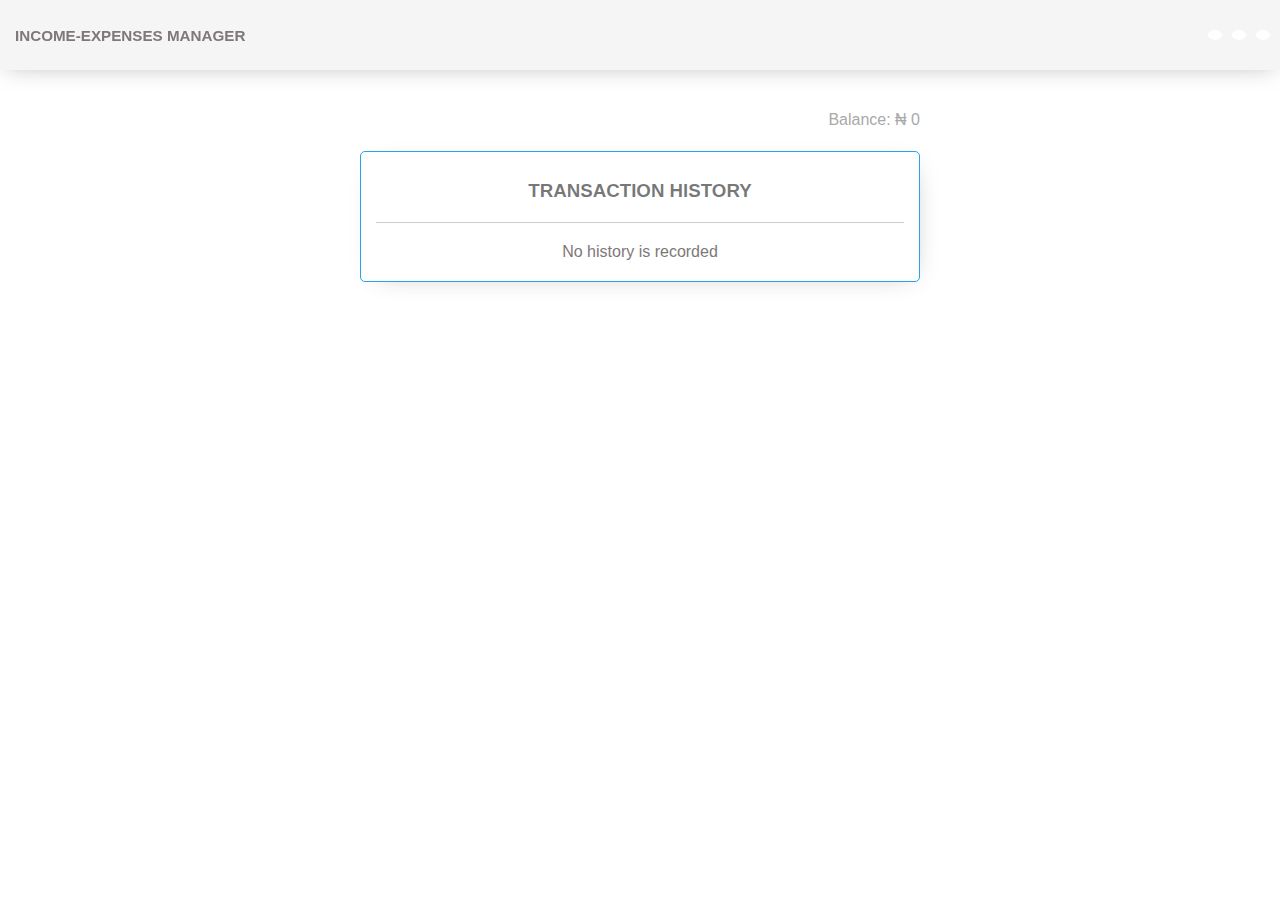
==== history.html @ 96f11ea5 "init" ====
<!DOCTYPE html>
<html lang="en">    
<head>
    <meta charset="UTF-8">
    <meta name="viewport" content="width=device-width, initial-scale=1.0">
    <title>Transaction History | Income-Expenses Manager</title>

    <link rel="stylesheet" href="css/main.css">
    <link rel="stylesheet" href="css/history.css">

    <link rel="stylesheet" href="https://cdnjs.cloudflare.com/ajax/libs/font-awesome/5.15.1/css/all.min.css" integrity="sha512-+4zCK9k+qNFUR5X+cKL9EIR+ZOhtIloNl9GIKS57V1MyNsYpYcUrUeQc9vNfzsWfV28IaLL3i96P9sdNyeRssA==" crossorigin="anonymous" />
    
</head>
<body>
    <header>
        <h1>Income-Expenses Manager</h1>
        <div class="nav">
            <a href="post-transaction.html" title="Post transaction">
                <i class="fas fa-plus"></i>
            </a>
            <a href="history.html" title="History">
                <i class="fas fa-history"></i>
            </a>
            <a href="#" title="Logout" id="logout">
                <i class="fas fa-sign-out-alt"></i>
            </a>
        </div>
    </header>

    <div class="wrapper">
        
        <h4 class="balance">Balance: &#8358; <span>10,000</span></h4>

        <div class="panel">
            <div class="panel__heading">
                <h3 class="panel__title">Transaction History</h3><hr>
            </div>
            <div class="panel__body">
                <table id="historyTable">
                    <thead>
                        <tr>
                            <th>TIME</th>
                            <th>PURPOSE</th>
                            <th>TYPE</th>
                            <th>AMOUNT</th>
                        </tr>
                    </thead>
                    <tbody>
                        <!-- <tr>
                            <td>Monday, <br> 9-11-2020 <br>9:00am</td>
                            <td>From Dad</td>
                            <td>Cr</td>
                            <td>&#8358; 10,000</td>
                        </tr>
                        <tr>
                            <td>Monday, <br> 9-11-2020 <br>10:15am</td>
                            <td>Transport to Oyo</td>
                            <td>Db</td>
                            <td>&#8358; 650</td>
                        </tr>
                        <tr>
                            <td>Monday, <br> 9-11-2020 <br>10:18am</td>
                            <td>Miscelleneous</td>
                            <td>Db</td>
                            <td>&#8358; 400</td>
                        </tr> -->
                    </tbody>
                </table>

            </div>

            <div class="panel__footer">
                <a href="" class="clear-history" id="clear-history">Clear history</a>
            </div>
        </div>

    </div>

    <script src="script/history.js"></script>
    <script src="script/logout.js"></script>
</body>
</html>
---- css/main.css ----
*, *:before, *:after {
  -webkit-box-sizing: border-box;
          box-sizing: border-box;
}

body {
  color: #7e7878;
  font-family: Verdana, Geneva, Tahoma, sans-serif;
  max-width: 600px;
  margin: 0 auto;
}

h1, h2, h3, h4, h5, h6 {
  text-transform: uppercase;
}

h1 {
  font-size: 1.25em;
}

hr {
  height: 0;
  outline: 0;
  border: 0;
  border-bottom: 1px solid #ccc;
  margin: 20px 0;
}

header {
  padding: 10px 10px 10px 15px;
  height: 70px;
  background-color: whitesmoke;
  -webkit-box-shadow: 0px 0px 26px -6px darkgrey;
          box-shadow: 0px 0px 26px -6px darkgrey;
  position: fixed;
  top: 0;
  right: 0;
  left: 0;
  z-index: 999;
  display: -webkit-box;
  display: -ms-flexbox;
  display: flex;
  -webkit-box-align: center;
      -ms-flex-align: center;
          align-items: center;
  -webkit-box-pack: justify;
      -ms-flex-pack: justify;
          justify-content: space-between;
  -ms-flex-wrap: nowrap;
      flex-wrap: nowrap;
}

header h1 {
  font-size: .95em;
}

header .nav {
  display: -webkit-box;
  display: -ms-flexbox;
  display: flex;
  -ms-flex-wrap: nowrap;
      flex-wrap: nowrap;
  gap: 10px;
}

header .nav a {
  padding: 5px 7px;
  border-radius: 50%;
  background-color: #fff;
}

header .nav a i {
  font-size: 1.1em;
}

.wrapper {
  text-align: center;
  padding: 20px;
  background-color: #fff;
  position: relative;
  top: 70px;
  z-index: 0;
}

.wrapper .balance {
  text-align: right;
  font-weight: lighter;
  color: darkgray;
  text-transform: initial;
}

form input, form select, form textarea {
  background-color: transparent;
  color: #0009;
  display: block;
  width: 100%;
  min-height: 50px;
  margin-bottom: 40px;
  border-radius: 5px;
  outline: none;
  border: 1px solid #26a3f0;
  padding: 15px;
  font-size: 16px;
  -webkit-transition-duration: .3s;
          transition-duration: .3s;
  -webkit-transition-property: -webkit-box-shadow;
  transition-property: -webkit-box-shadow;
  transition-property: box-shadow;
  transition-property: box-shadow, -webkit-box-shadow;
  font-family: Verdana, Geneva, Tahoma, sans-serif;
}

form input:hover, form input:focus, form select:hover, form select:focus, form textarea:hover, form textarea:focus {
  -webkit-box-shadow: 1px 1px 5px -1px #26a3f0;
          box-shadow: 1px 1px 5px -1px #26a3f0;
}

form input::-webkit-input-placeholder, form select::-webkit-input-placeholder, form textarea::-webkit-input-placeholder {
  color: #0009;
}

form input:-ms-input-placeholder, form select:-ms-input-placeholder, form textarea:-ms-input-placeholder {
  color: #0009;
}

form input::-ms-input-placeholder, form select::-ms-input-placeholder, form textarea::-ms-input-placeholder {
  color: #0009;
}

form input::placeholder, form select::placeholder, form textarea::placeholder {
  color: #0009;
}

form textarea {
  margin-bottom: 0;
}

form button {
  padding: 15px 45px;
  font-size: 1em;
  text-transform: uppercase;
  background-color: #26a3f0;
  color: #fff;
  font-weight: bold;
  letter-spacing: .5px;
  border-radius: 5px;
  border: 0;
  outline: 0;
  -webkit-transition-duration: .3s;
          transition-duration: .3s;
  -webkit-transition-property: background-color;
  transition-property: background-color;
  font-family: Verdana, Geneva, Tahoma, sans-serif;
}

form button:hover, form button:focus {
  background-color: rgba(38, 163, 240, 0.7);
}

.panel {
  border: 1px solid #26a3f0;
  padding: 10px 15px;
  border-radius: 5px;
  -webkit-box-shadow: 5px 5px 25px -15px darkgrey;
          box-shadow: 5px 5px 25px -15px darkgrey;
}

.panel__title {
  color: #0008;
}

.error {
  padding: 10px;
  border-radius: 5px;
  font-weight: bold;
  color: #dd3131;
}

.success {
  padding: 10px;
  border-radius: 5px;
  font-weight: bold;
  color: #31ddaf;
}
/*# sourceMappingURL=main.css.map */
---- css/history.css ----
table {
  border-spacing: 0;
  border: 1px solid lightgray;
  width: 100%;
}

table thead tr th,
table tbody tr td {
  padding: 10px 3px;
  border: 1px solid lightgray;
  font-size: .8em;
}

table th:nth-child(1),
table td:nth-child(1) {
  width: 30%;
}

table th:nth-child(2),
table td:nth-child(2) {
  width: 35%;
}

table th:nth-child(3),
table td:nth-child(3) {
  width: 10%;
}

table th:nth-child(4),
table td:nth-child(4) {
  width: 25%;
}

.panel__body {
  margin-bottom: 10px;
}

.panel__footer {
  margin-top: 10px;
  padding: 20px;
}

.panel__footer .clear-history {
  text-decoration: none;
  background-color: #c02f2f;
  color: #fff;
  padding: 10px 20px;
  border-radius: 5px;
  font-size: 14px;
}
/*# sourceMappingURL=history.css.map */
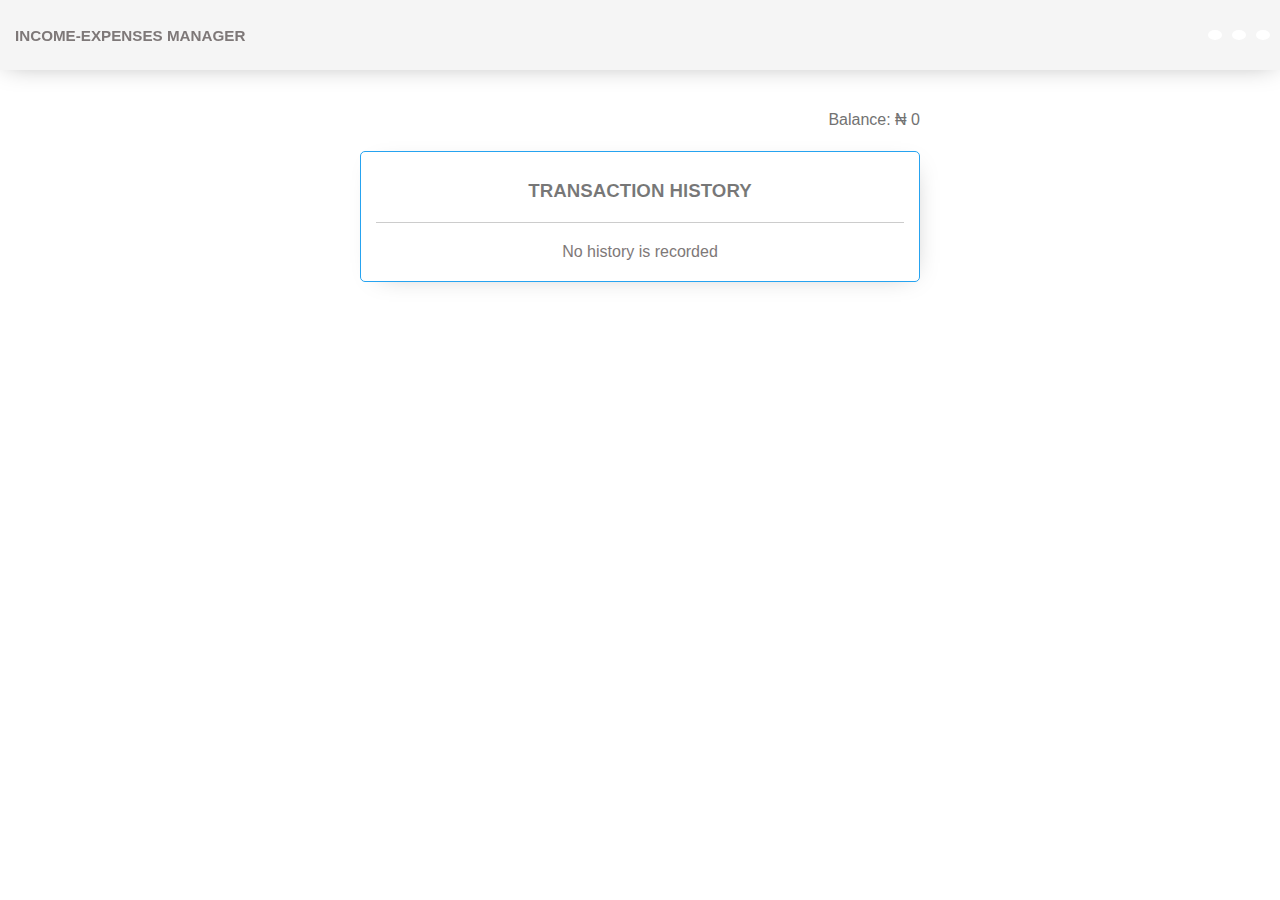
==== commit d3d50472: "Some changes" ====
--- a/history.html
+++ b/history.html
@@ -46,27 +46,9 @@
                         </tr>
                     </thead>
                     <tbody>
-                        <!-- <tr>
-                            <td>Monday, <br> 9-11-2020 <br>9:00am</td>
-                            <td>From Dad</td>
-                            <td>Cr</td>
-                            <td>&#8358; 10,000</td>
-                        </tr>
-                        <tr>
-                            <td>Monday, <br> 9-11-2020 <br>10:15am</td>
-                            <td>Transport to Oyo</td>
-                            <td>Db</td>
-                            <td>&#8358; 650</td>
-                        </tr>
-                        <tr>
-                            <td>Monday, <br> 9-11-2020 <br>10:18am</td>
-                            <td>Miscelleneous</td>
-                            <td>Db</td>
-                            <td>&#8358; 400</td>
-                        </tr> -->
+                        <!-- The contents will be loaded up with JavaScript -->
                     </tbody>
                 </table>
-
             </div>
 
             <div class="panel__footer">
--- a/css/main.css
+++ b/css/main.css
@@ -61,6 +61,7 @@
   -ms-flex-wrap: nowrap;
       flex-wrap: nowrap;
   gap: 10px;
+  color: #7e7878;
 }
 
 header .nav a {
@@ -85,7 +86,7 @@
 .wrapper .balance {
   text-align: right;
   font-weight: lighter;
-  color: darkgray;
+  color: #727272;
   text-transform: initial;
 }
 
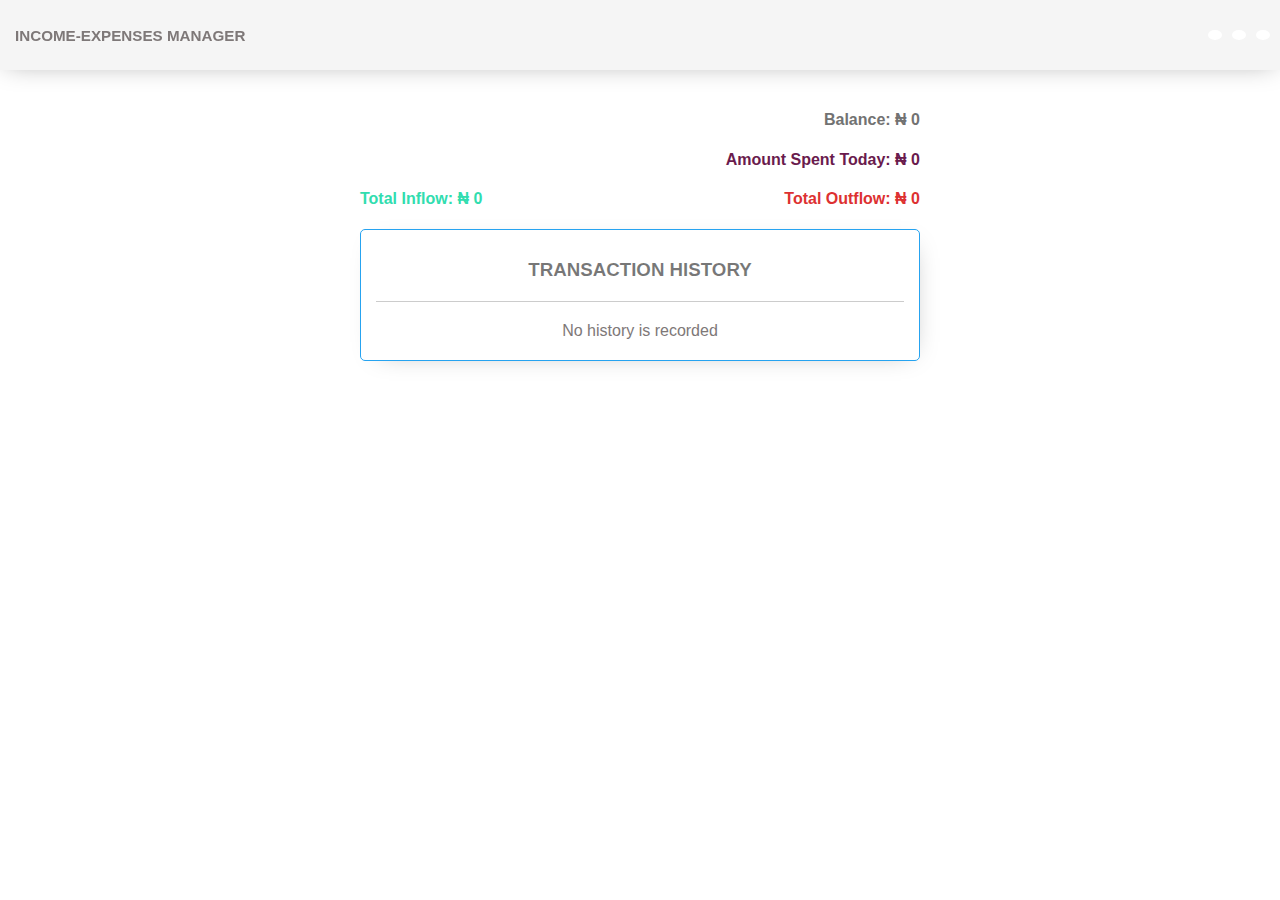
==== commit ab1b27a3: "enhancement done" ====
--- a/history.html
+++ b/history.html
@@ -1,19 +1,25 @@
 <!DOCTYPE html>
-<html lang="en">    
+<html lang="en">
+
 <head>
     <meta charset="UTF-8">
     <meta name="viewport" content="width=device-width, initial-scale=1.0">
+
     <title>Transaction History | Income-Expenses Manager</title>
 
     <link rel="stylesheet" href="css/main.css">
     <link rel="stylesheet" href="css/history.css">
 
-    <link rel="stylesheet" href="https://cdnjs.cloudflare.com/ajax/libs/font-awesome/5.15.1/css/all.min.css" integrity="sha512-+4zCK9k+qNFUR5X+cKL9EIR+ZOhtIloNl9GIKS57V1MyNsYpYcUrUeQc9vNfzsWfV28IaLL3i96P9sdNyeRssA==" crossorigin="anonymous" />
-    
+    <link rel="stylesheet" href="https://cdnjs.cloudflare.com/ajax/libs/font-awesome/5.15.1/css/all.min.css"
+        integrity="sha512-+4zCK9k+qNFUR5X+cKL9EIR+ZOhtIloNl9GIKS57V1MyNsYpYcUrUeQc9vNfzsWfV28IaLL3i96P9sdNyeRssA=="
+        crossorigin="anonymous" />
+
 </head>
+
 <body>
     <header>
         <h1>Income-Expenses Manager</h1>
+
         <div class="nav">
             <a href="post-transaction.html" title="Post transaction">
                 <i class="fas fa-plus"></i>
@@ -28,12 +34,29 @@
     </header>
 
     <div class="wrapper">
-        
-        <h4 class="balance">Balance: &#8358; <span>10,000</span></h4>
+
+        <h4 class="balance">
+            Balance: &#8358; <span>-- --</span>
+        </h4>
+
+        <h4 class="balance today ">
+            Amount Spent Today: &#8358; <span>-- --</span>
+        </h4>
+
+        <div class="inflow-outflow-container">
+            <h4 class="balance credit inflow">
+                Total Inflow: &#8358; <span>-- --</span>
+            </h4>
+
+            <h4 class="balance debit outflow">
+                Total Outflow: &#8358; <span>-- --</span>
+            </h4>
+        </div>
 
         <div class="panel">
             <div class="panel__heading">
-                <h3 class="panel__title">Transaction History</h3><hr>
+                <h3 class="panel__title">Transaction History</h3>
+                <hr>
             </div>
             <div class="panel__body">
                 <table id="historyTable">
@@ -55,10 +78,10 @@
                 <a href="" class="clear-history" id="clear-history">Clear history</a>
             </div>
         </div>
-
     </div>
 
     <script src="script/history.js"></script>
     <script src="script/logout.js"></script>
 </body>
+
 </html>--- a/css/main.css
+++ b/css/main.css
@@ -1,16 +1,22 @@
-*, *:before, *:after {
-  -webkit-box-sizing: border-box;
-          box-sizing: border-box;
+*,
+*:before,
+*:after {
+  box-sizing: border-box;
 }
 
 body {
-  color: #7e7878;
+  color: rgb(126, 120, 120);
   font-family: Verdana, Geneva, Tahoma, sans-serif;
   max-width: 600px;
   margin: 0 auto;
 }
 
-h1, h2, h3, h4, h5, h6 {
+h1,
+h2,
+h3,
+h4,
+h5,
+h6 {
   text-transform: uppercase;
 }
 
@@ -29,47 +35,32 @@
 header {
   padding: 10px 10px 10px 15px;
   height: 70px;
-  background-color: whitesmoke;
-  -webkit-box-shadow: 0px 0px 26px -6px darkgrey;
-          box-shadow: 0px 0px 26px -6px darkgrey;
+  background-color: rgb(245, 245, 245);
+  box-shadow: 0px 0px 26px -6px darkgrey;
   position: fixed;
   top: 0;
   right: 0;
   left: 0;
   z-index: 999;
-  display: -webkit-box;
-  display: -ms-flexbox;
   display: flex;
-  -webkit-box-align: center;
-      -ms-flex-align: center;
-          align-items: center;
-  -webkit-box-pack: justify;
-      -ms-flex-pack: justify;
-          justify-content: space-between;
-  -ms-flex-wrap: nowrap;
-      flex-wrap: nowrap;
+  align-items: center;
+  justify-content: space-between;
+  flex-wrap: nowrap;
 }
-
 header h1 {
-  font-size: .95em;
+  font-size: 0.95em;
 }
-
 header .nav {
-  display: -webkit-box;
-  display: -ms-flexbox;
   display: flex;
-  -ms-flex-wrap: nowrap;
-      flex-wrap: nowrap;
+  flex-wrap: nowrap;
   gap: 10px;
-  color: #7e7878;
+  color: rgb(126, 120, 120);
 }
-
 header .nav a {
   padding: 5px 7px;
   border-radius: 50%;
   background-color: #fff;
 }
-
 header .nav a i {
   font-size: 1.1em;
 }
@@ -82,105 +73,117 @@
   top: 70px;
   z-index: 0;
 }
-
 .wrapper .balance {
   text-align: right;
   font-weight: lighter;
-  color: #727272;
+  color: rgb(114, 114, 114);
   text-transform: initial;
+  font-weight: 600 !important;
+}
+.wrapper .inflow-outflow-container {
+  display: flex;
+  gap: 8px;
+  justify-content: space-between;
+  align-items: center;
+}
+.wrapper .inflow-outflow-container h4 {
+  margin-top: 0;
 }
 
-form input, form select, form textarea {
+form input,
+form select,
+form textarea {
+  font-family: Verdana, Geneva, Tahoma, sans-serif;
+  font-size: 16px;
   background-color: transparent;
-  color: #0009;
+  color: rgba(0, 0, 0, 0.6);
   display: block;
   width: 100%;
   min-height: 50px;
   margin-bottom: 40px;
+  padding: 15px;
+  outline: none;
+  border: 1px solid rgb(38, 163, 240);
   border-radius: 5px;
-  outline: none;
-  border: 1px solid #26a3f0;
-  padding: 15px;
-  font-size: 16px;
-  -webkit-transition-duration: .3s;
-          transition-duration: .3s;
-  -webkit-transition-property: -webkit-box-shadow;
-  transition-property: -webkit-box-shadow;
+  transition-duration: 0.3s;
   transition-property: box-shadow;
-  transition-property: box-shadow, -webkit-box-shadow;
-  font-family: Verdana, Geneva, Tahoma, sans-serif;
 }
-
-form input:hover, form input:focus, form select:hover, form select:focus, form textarea:hover, form textarea:focus {
-  -webkit-box-shadow: 1px 1px 5px -1px #26a3f0;
-          box-shadow: 1px 1px 5px -1px #26a3f0;
+form input:hover, form input:focus,
+form select:hover,
+form select:focus,
+form textarea:hover,
+form textarea:focus {
+  box-shadow: 1px 1px 5px -1px rgb(38, 163, 240);
 }
-
-form input::-webkit-input-placeholder, form select::-webkit-input-placeholder, form textarea::-webkit-input-placeholder {
-  color: #0009;
+form input::-moz-placeholder, form select::-moz-placeholder, form textarea::-moz-placeholder {
+  color: rgba(0, 0, 0, 0.6);
 }
-
-form input:-ms-input-placeholder, form select:-ms-input-placeholder, form textarea:-ms-input-placeholder {
-  color: #0009;
+form input::placeholder,
+form select::placeholder,
+form textarea::placeholder {
+  color: rgba(0, 0, 0, 0.6);
 }
-
-form input::-ms-input-placeholder, form select::-ms-input-placeholder, form textarea::-ms-input-placeholder {
-  color: #0009;
-}
-
-form input::placeholder, form select::placeholder, form textarea::placeholder {
-  color: #0009;
-}
-
 form textarea {
   margin-bottom: 0;
 }
-
 form button {
+  font-family: Verdana, Geneva, Tahoma, sans-serif;
+  font-size: 1em;
+  font-weight: bold;
+  text-transform: uppercase;
+  letter-spacing: 0.5px;
+  background-color: rgb(38, 163, 240);
+  color: #fff;
+  width: 170px;
   padding: 15px 45px;
-  font-size: 1em;
-  text-transform: uppercase;
-  background-color: #26a3f0;
-  color: #fff;
-  font-weight: bold;
-  letter-spacing: .5px;
+  margin-top: 10px;
+  outline: 0;
+  border: 0;
   border-radius: 5px;
-  border: 0;
-  outline: 0;
-  -webkit-transition-duration: .3s;
-          transition-duration: .3s;
-  -webkit-transition-property: background-color;
+  transition-duration: 0.3s;
   transition-property: background-color;
-  font-family: Verdana, Geneva, Tahoma, sans-serif;
 }
-
 form button:hover, form button:focus {
   background-color: rgba(38, 163, 240, 0.7);
 }
 
 .panel {
-  border: 1px solid #26a3f0;
+  margin-bottom: 24px;
+  border: 1px solid rgb(38, 163, 240);
+  border-radius: 5px;
   padding: 10px 15px;
-  border-radius: 5px;
-  -webkit-box-shadow: 5px 5px 25px -15px darkgrey;
-          box-shadow: 5px 5px 25px -15px darkgrey;
+  box-shadow: 5px 5px 25px -15px darkgrey;
 }
 
 .panel__title {
-  color: #0008;
+  color: rgba(0, 0, 0, 0.5333333333);
 }
 
 .error {
   padding: 10px;
   border-radius: 5px;
   font-weight: bold;
-  color: #dd3131;
+  color: rgb(221, 49, 49);
 }
 
 .success {
   padding: 10px;
   border-radius: 5px;
   font-weight: bold;
-  color: #31ddaf;
+  color: rgb(49, 221, 175);
 }
-/*# sourceMappingURL=main.css.map */+
+.credit {
+  color: rgb(49, 221, 175) !important;
+  font-weight: 600 !important;
+}
+
+.debit {
+  color: rgb(221, 49, 49) !important;
+  font-weight: 600 !important;
+}
+
+.today {
+  color: #6a1b4d !important;
+  font-weight: 600 !important;
+}/*# sourceMappingURL=main.css.map */--- a/css/history.css
+++ b/css/history.css
@@ -41,11 +41,11 @@
 }
 
 .panel__footer .clear-history {
+  font-size: 14px;
   text-decoration: none;
   background-color: #c02f2f;
   color: #fff;
   padding: 10px 20px;
   border-radius: 5px;
-  font-size: 14px;
 }
 /*# sourceMappingURL=history.css.map */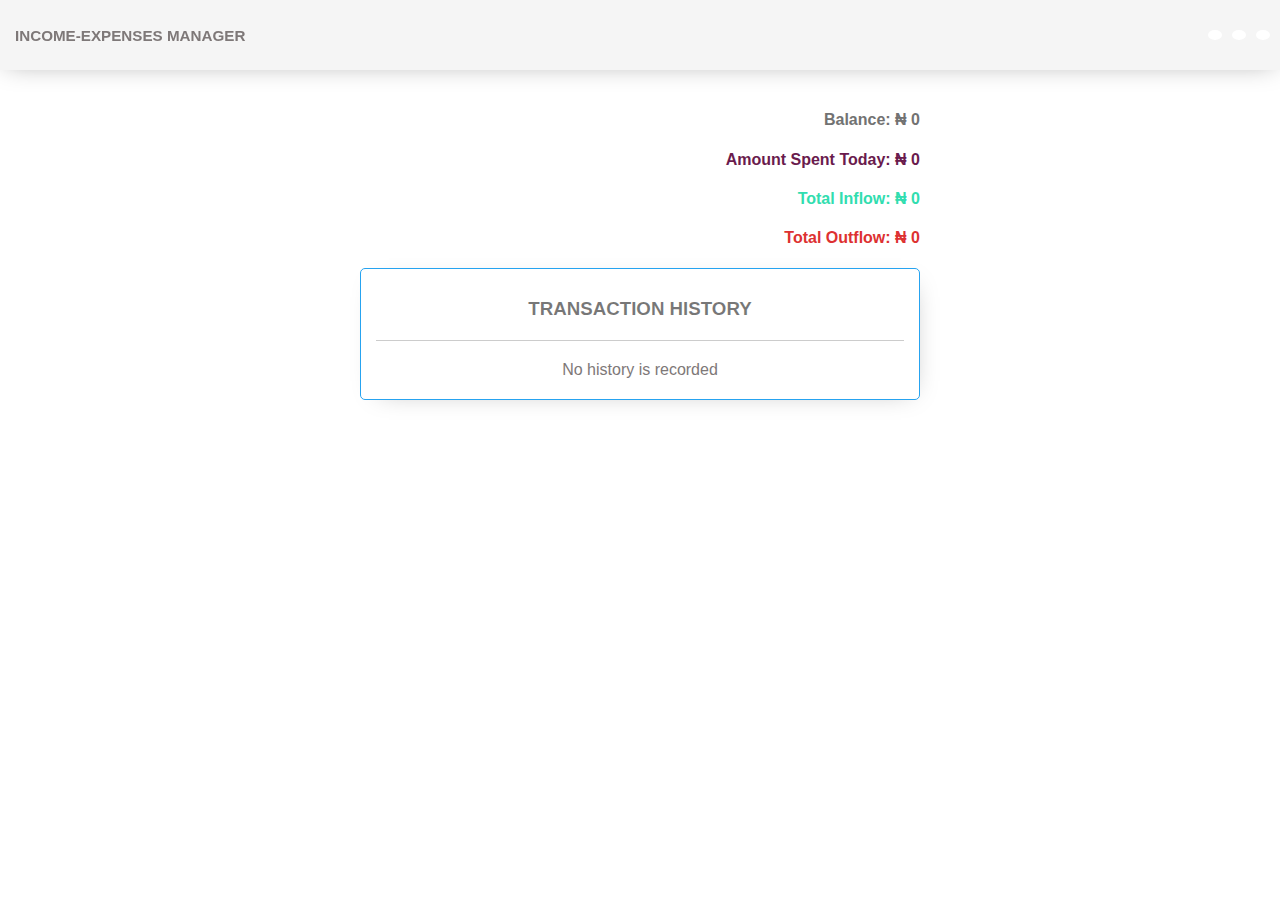
==== commit c723807e: "modifications done" ====
--- a/history.html
+++ b/history.html
@@ -43,15 +43,13 @@
             Amount Spent Today: &#8358; <span>-- --</span>
         </h4>
 
-        <div class="inflow-outflow-container">
-            <h4 class="balance credit inflow">
-                Total Inflow: &#8358; <span>-- --</span>
-            </h4>
+        <h4 class="balance credit inflow">
+            Total Inflow: &#8358; <span>-- --</span>
+        </h4>
 
-            <h4 class="balance debit outflow">
-                Total Outflow: &#8358; <span>-- --</span>
-            </h4>
-        </div>
+        <h4 class="balance debit outflow">
+            Total Outflow: &#8358; <span>-- --</span>
+        </h4>
 
         <div class="panel">
             <div class="panel__heading">
--- a/css/main.css
+++ b/css/main.css
@@ -79,15 +79,6 @@
   color: rgb(114, 114, 114);
   text-transform: initial;
   font-weight: 600 !important;
-}
-.wrapper .inflow-outflow-container {
-  display: flex;
-  gap: 8px;
-  justify-content: space-between;
-  align-items: center;
-}
-.wrapper .inflow-outflow-container h4 {
-  margin-top: 0;
 }
 
 form input,
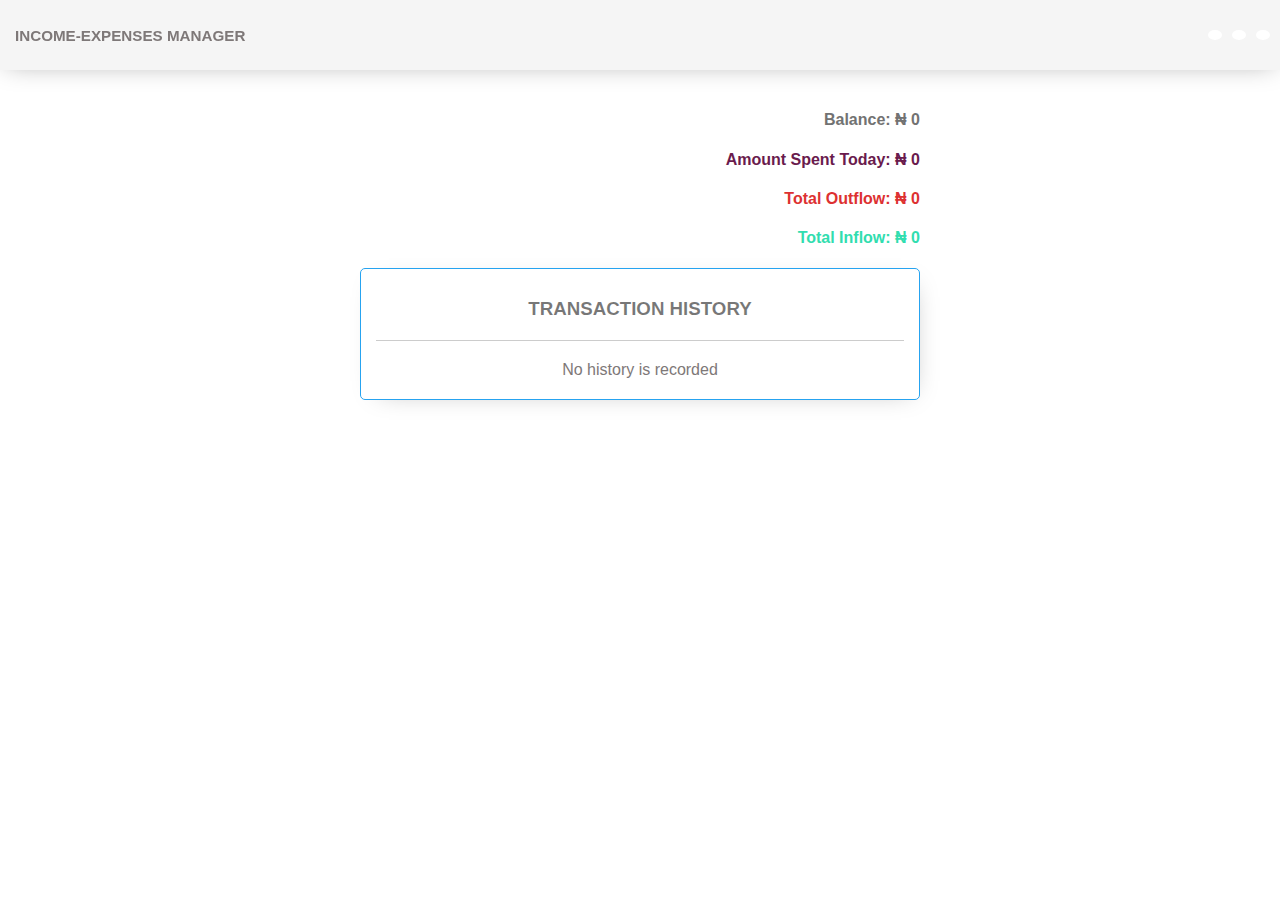
==== commit 77a30a42: "wip" ====
--- a/history.html
+++ b/history.html
@@ -43,12 +43,12 @@
             Amount Spent Today: &#8358; <span>-- --</span>
         </h4>
 
+        <h4 class="balance debit outflow">
+            Total Outflow: &#8358; <span>-- --</span>
+        </h4>
+
         <h4 class="balance credit inflow">
             Total Inflow: &#8358; <span>-- --</span>
-        </h4>
-
-        <h4 class="balance debit outflow">
-            Total Outflow: &#8358; <span>-- --</span>
         </h4>
 
         <div class="panel">
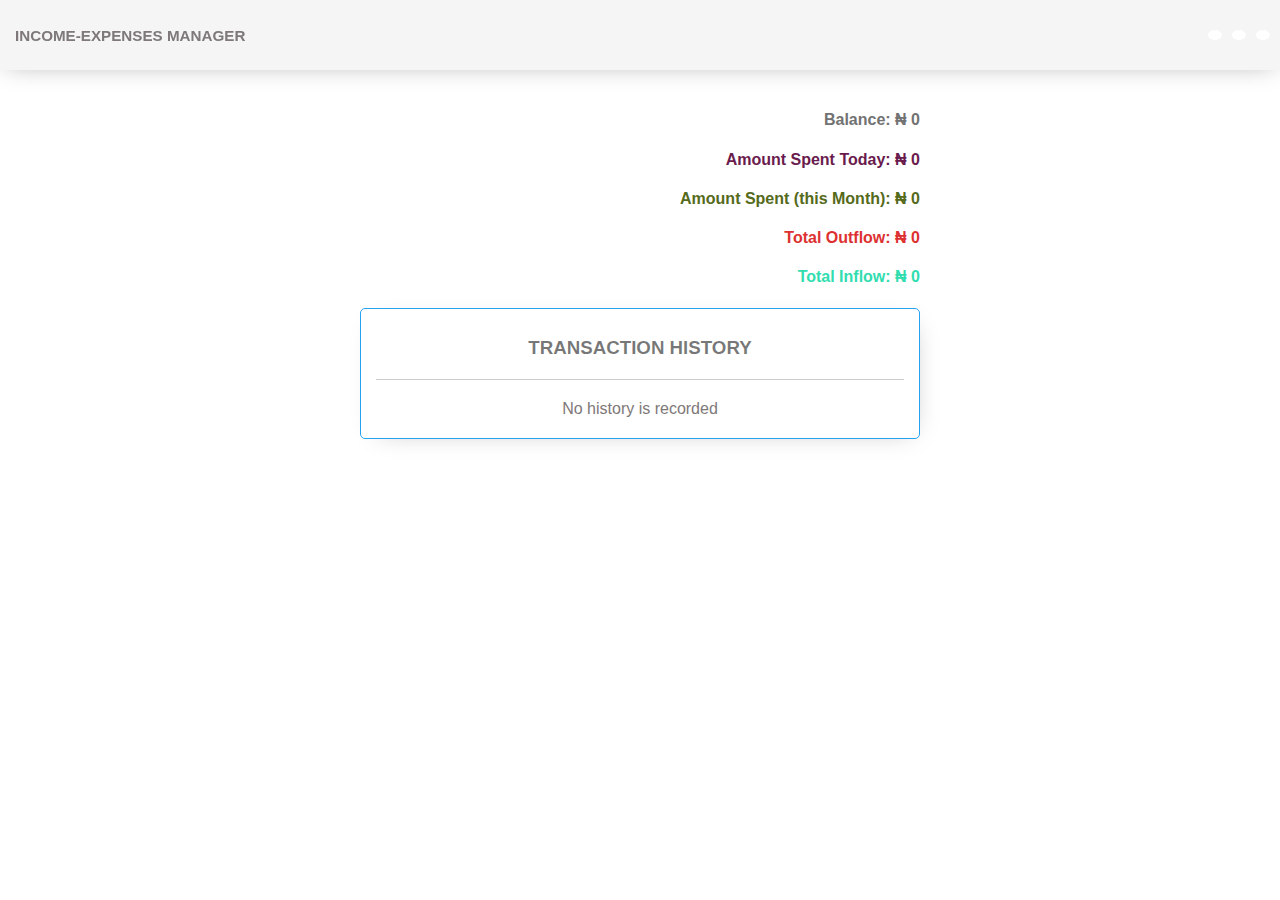
==== commit 2d3d0ae1: "amount spent per month added" ====
--- a/history.html
+++ b/history.html
@@ -43,6 +43,10 @@
             Amount Spent Today: &#8358; <span>-- --</span>
         </h4>
 
+        <h4 class="balance thisMonth">
+            Amount Spent (this Month): &#8358; <span>-- --</span>
+        </h4>
+
         <h4 class="balance debit outflow">
             Total Outflow: &#8358; <span>-- --</span>
         </h4>
--- a/css/main.css
+++ b/css/main.css
@@ -177,4 +177,9 @@
 .today {
   color: #6a1b4d !important;
   font-weight: 600 !important;
+}
+
+.thisMonth {
+  color: #556a1b !important;
+  font-weight: 600 !important;
 }/*# sourceMappingURL=main.css.map */--- a/css/history.css
+++ b/css/history.css
@@ -3,29 +3,24 @@
   border: 1px solid lightgray;
   width: 100%;
 }
-
 table thead tr th,
 table tbody tr td {
   padding: 10px 3px;
   border: 1px solid lightgray;
-  font-size: .8em;
+  font-size: 0.8em;
 }
-
 table th:nth-child(1),
 table td:nth-child(1) {
   width: 30%;
 }
-
 table th:nth-child(2),
 table td:nth-child(2) {
   width: 35%;
 }
-
 table th:nth-child(3),
 table td:nth-child(3) {
   width: 10%;
 }
-
 table th:nth-child(4),
 table td:nth-child(4) {
   width: 25%;
@@ -39,13 +34,11 @@
   margin-top: 10px;
   padding: 20px;
 }
-
 .panel__footer .clear-history {
   font-size: 14px;
   text-decoration: none;
-  background-color: #c02f2f;
+  background-color: rgb(192, 47, 47);
   color: #fff;
   padding: 10px 20px;
   border-radius: 5px;
-}
-/*# sourceMappingURL=history.css.map */+}/*# sourceMappingURL=history.css.map */